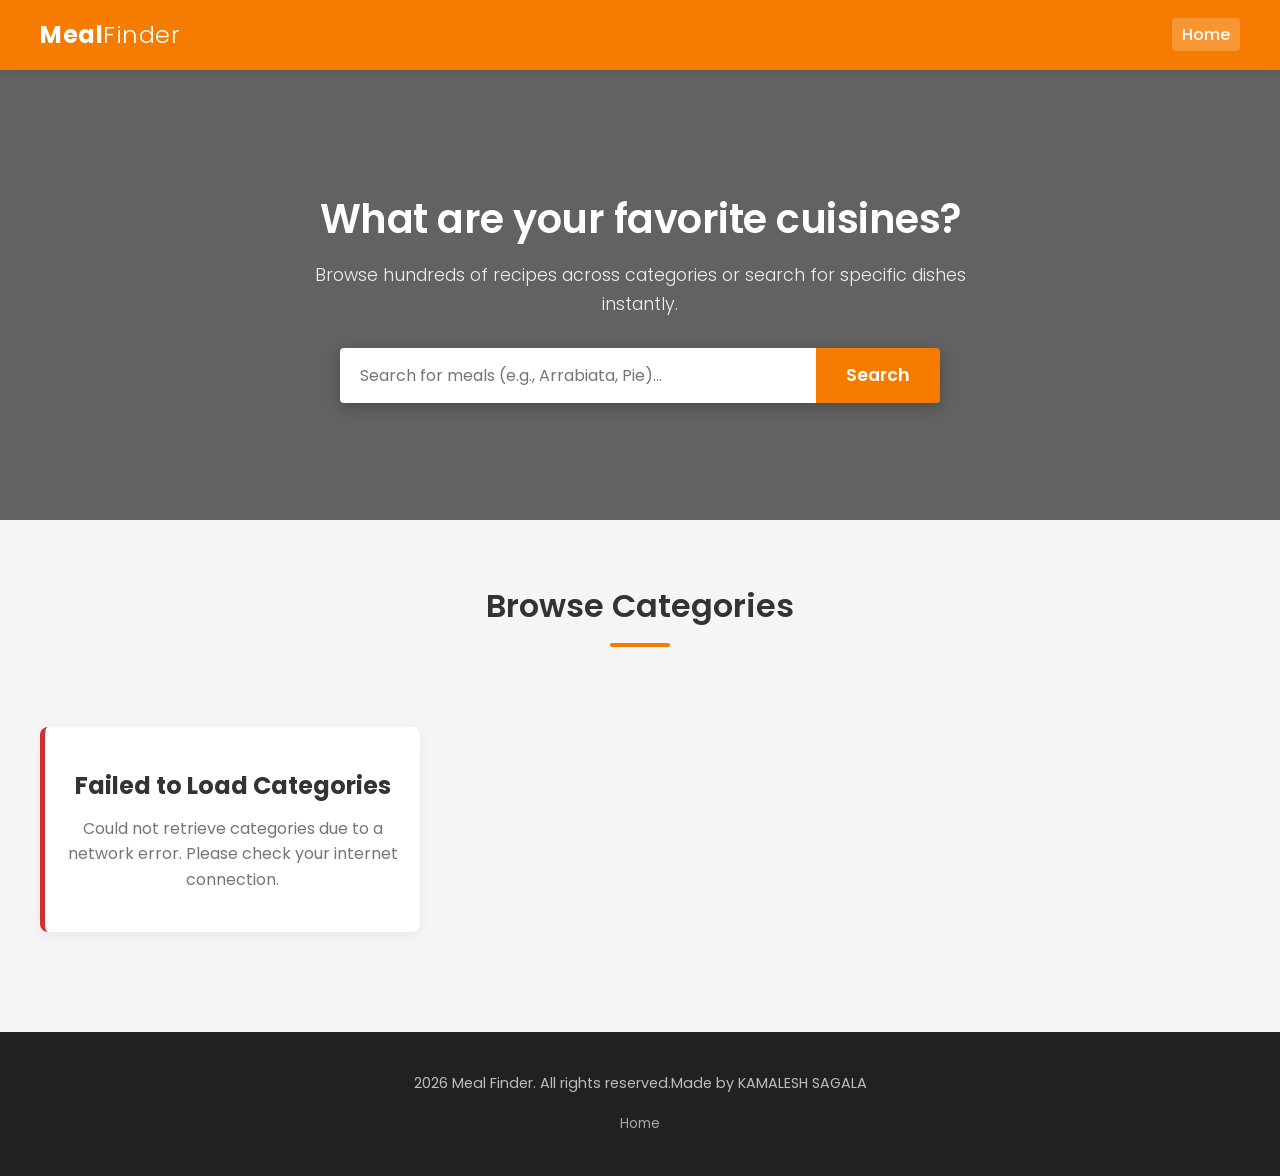
==== index.html @ 22f59641 "created base layout index.html" ====
<!DOCTYPE html>
<html lang="en">
<head>
    <meta charset="UTF-8">
    <meta name="viewport" content="width=device-width, initial-scale=1.0">
    <meta name="description" content="Find delicious recipes by browsing food categories or searching for your favorite meals. Detailed ingredients, instructions, and video guides.">
    <title>Meal Finder | Discover Delicious Recipes</title>
    <!-- Stylesheets -->
    <link rel="stylesheet" href="css/style.css">
    <link rel="stylesheet" href="css/responsive.css">
</head>
<body>

    <!-- Sticky Navbar -->
    <header class="navbar" id="main-navbar">
        <div class="container">
            <a href="index.html" class="logo" id="nav-logo">Meal<span>Finder</span></a>
            <nav>
                <ul class="nav-links">
                    <li><a href="index.html" class="active" id="nav-home-link">Home</a></li>
                </ul>
            </nav>
        </div>
    </header>

    <!-- Hero Section -->
    <section class="hero" id="hero-banner">
        <div class="hero-overlay"></div>
        <div class="hero-content">
            <h1 id="hero-heading">What are your favorite cuisines?</h1>
            <p id="hero-subheading">Browse hundreds of recipes across categories or search for specific dishes instantly.</p>
            <form class="search-form" id="search-form">
                <input type="text" id="search-input" placeholder="Search for meals (e.g., Arrabiata, Pie)..." autocomplete="off" required>
                <button type="submit" id="search-btn">Search</button>
            </form>
        </div>
    </section>

    <!-- Main Content Area -->
    <main class="container">
        <!-- Search Results Grid Section -->
        <section class="section" id="search-section" style="display: none;">
            <h2 class="section-title" id="search-results-title">Search Results</h2>
            <div class="grid" id="search-meals-grid">
                <!-- Dynamically populated meal cards -->
            </div>
        </section>

        <!-- Categories Section -->
        <section class="section" id="categories-section">
            <h2 class="section-title" id="categories-title">Browse Categories</h2>
            <div class="grid" id="categories-grid">
                <!-- Dynamically populated category cards -->
            </div>
        </section>
    </main>

    <!-- Footer -->
    <footer class="footer" id="main-footer">
        <div class="container">
            <p> 2026 Meal Finder. All rights reserved.Made by KAMALESH SAGALA</p>
            <ul class="footer-links">
                <li><a href="index.html">Home</a></li>
            </ul>
        </div>
    </footer>

    <!-- JavaScript Execution -->
    <script type="module" src="js/app.js"></script>
</body>
</html>
---- css/style.css ----
/* 
 * Style Sheet for Meal Finder Website
 * Color Palette: Primary Orange (#F57C00), White (#FFFFFF), Light BG (#F5F5F5), Dark Text (#333333)
 * Typography: Poppins
 */

/* Google Fonts Import */
@import url('https://fonts.googleapis.com/css2?family=Poppins:wght@300;400;500;600;700&display=swap');

/* Custom CSS Variables */
:root {
    --primary-orange: #F57C00;
    --primary-orange-hover: #E65100;
    --white: #FFFFFF;
    --bg-light: #F5F5F5;
    --text-dark: #333333;
    --text-muted: #757575;
    --text-light: #EEEEEE;
    --footer-bg: #212121;
    --card-shadow: 0 4px 12px rgba(0, 0, 0, 0.08);
    --card-shadow-hover: 0 8px 24px rgba(0, 0, 0, 0.15);
    --border-radius: 8px;
    --border-radius-sm: 4px;
    --border-radius-pill: 20px;
    --transition: all 0.3s ease;
}

/* Core Base Styles */
* {
    box-sizing: border-box;
    margin: 0;
    padding: 0;
}

body {
    font-family: 'Poppins', sans-serif;
    background-color: var(--bg-light);
    color: var(--text-dark);
    line-height: 1.6;
    display: flex;
    flex-direction: column;
    min-height: 100vh;
}

a {
    text-decoration: none;
    color: inherit;
    transition: var(--transition);
}

img {
    max-width: 100%;
    height: auto;
    display: block;
}

.container {
    width: 100%;
    max-width: 1200px;
    margin: 0 auto;
    padding: 0 20px;
}

/* Sticky Navbar Styles */
.navbar {
    background-color: var(--primary-orange);
    color: var(--white);
    position: sticky;
    top: 0;
    z-index: 1000;
    box-shadow: 0 2px 10px rgba(0, 0, 0, 0.1);
}

.navbar .container {
    display: flex;
    justify-content: space-between;
    align-items: center;
    height: 70px;
}

.logo {
    font-size: 1.5rem;
    font-weight: 700;
    letter-spacing: 0.5px;
    color: var(--white);
}

.logo span {
    font-weight: 300;
}

.nav-links {
    display: flex;
    list-style: none;
    gap: 20px;
}

.nav-links a {
    color: var(--white);
    font-weight: 500;
    font-size: 1rem;
    padding: 5px 10px;
    border-radius: var(--border-radius-sm);
    transition: var(--transition);
}

.nav-links a:hover,
.nav-links a.active {
    background-color: rgba(255, 255, 255, 0.2);
}

/* Hero Section */
.hero {
    position: relative;
    height: 450px;
    background: url('https://images.unsplash.com/photo-1504674900247-0877df9cc836?q=80&w=1600&auto=format&fit=crop') no-repeat center center/cover;
    display: flex;
    align-items: center;
    justify-content: center;
    text-align: center;
}

.hero-overlay {
    position: absolute;
    top: 0;
    left: 0;
    width: 100%;
    height: 100%;
    background-color: rgba(0, 0, 0, 0.6);
    z-index: 1;
}

.hero-content {
    position: relative;
    z-index: 2;
    color: var(--white);
    width: 100%;
    max-width: 700px;
    padding: 0 20px;
}

.hero-content h1 {
    font-size: 2.5rem;
    font-weight: 600;
    margin-bottom: 10px;
    letter-spacing: -0.5px;
}

.hero-content p {
    font-size: 1.1rem;
    font-weight: 300;
    margin-bottom: 30px;
    opacity: 0.9;
}

/* Centered Search Box */
.search-form {
    display: flex;
    width: 100%;
    max-width: 600px;
    margin: 0 auto;
    box-shadow: 0 4px 15px rgba(0, 0, 0, 0.25);
    border-radius: var(--border-radius-sm);
    overflow: hidden;
}

.search-form input[type="text"] {
    flex: 1;
    padding: 15px 20px;
    border: none;
    font-family: 'Poppins', sans-serif;
    font-size: 1rem;
    color: var(--text-dark);
    outline: none;
}

.search-form button {
    background-color: var(--primary-orange);
    color: var(--white);
    border: none;
    padding: 0 30px;
    font-family: 'Poppins', sans-serif;
    font-size: 1.1rem;
    font-weight: 600;
    cursor: pointer;
    transition: var(--transition);
}

.search-form button:hover {
    background-color: var(--primary-orange-hover);
}

/* Sections Configuration */
.section {
    padding: 60px 0;
}

.section-title {
    font-size: 2rem;
    font-weight: 600;
    text-align: center;
    margin-bottom: 40px;
    position: relative;
    color: var(--text-dark);
}

.section-title::after {
    content: '';
    display: block;
    width: 60px;
    height: 4px;
    background-color: var(--primary-orange);
    margin: 12px auto 0;
    border-radius: 2px;
}

/* Grid Layouts */
.grid {
    display: grid;
    grid-template-columns: repeat(auto-fill, minmax(280px, 1fr));
    gap: 30px;
}

/* Category Cards */
.category-card {
    background-color: var(--white);
    border-radius: var(--border-radius);
    overflow: hidden;
    box-shadow: var(--card-shadow);
    transition: var(--transition);
    display: flex;
    flex-direction: column;
    height: 100%;
}

.category-card:hover {
    transform: translateY(-5px);
    box-shadow: var(--card-shadow-hover);
}

.category-image {
    width: 100%;
    height: 200px;
    object-fit: cover;
    background-color: var(--text-light);
}

.category-body {
    padding: 20px;
    display: flex;
    flex-direction: column;
    flex-grow: 1;
}

.category-title {
    font-size: 1.25rem;
    font-weight: 600;
    margin-bottom: 10px;
    color: var(--text-dark);
}

.category-desc {
    font-size: 0.9rem;
    color: var(--text-muted);
    margin-bottom: 20px;
    flex-grow: 1;
}

.category-link {
    display: inline-block;
    align-self: flex-start;
    color: var(--primary-orange);
    font-weight: 600;
    font-size: 0.95rem;
    transition: var(--transition);
}

.category-link:hover {
    color: var(--primary-orange-hover);
}

/* Meal Cards */
.meal-card {
    background-color: var(--white);
    border-radius: var(--border-radius);
    overflow: hidden;
    box-shadow: var(--card-shadow);
    transition: var(--transition);
    display: flex;
    flex-direction: column;
    height: 100%;
}

.meal-card:hover {
    transform: translateY(-5px);
    box-shadow: var(--card-shadow-hover);
}

.meal-image-wrapper {
    position: relative;
    width: 100%;
    height: 200px;
    overflow: hidden;
}

.meal-image {
    width: 100%;
    height: 100%;
    object-fit: cover;
}

.meal-badge {
    position: absolute;
    top: 15px;
    right: 15px;
    background-color: var(--primary-orange);
    color: var(--white);
    padding: 4px 10px;
    border-radius: var(--border-radius-sm);
    font-size: 0.8rem;
    font-weight: 500;
}

.meal-body {
    padding: 20px;
    display: flex;
    flex-direction: column;
    flex-grow: 1;
}

.meal-title {
    font-size: 1.2rem;
    font-weight: 600;
    margin-bottom: 15px;
    color: var(--text-dark);
    line-height: 1.4;
}

.meal-btn {
    margin-top: auto;
    display: block;
    width: 100%;
    padding: 10px 0;
    background-color: var(--primary-orange);
    color: var(--white);
    text-align: center;
    border-radius: var(--border-radius-sm);
    font-weight: 500;
    transition: var(--transition);
    border: none;
    cursor: pointer;
}

.meal-btn:hover {
    background-color: var(--primary-orange-hover);
}

/* Category Details Banner */
.category-header {
    background-color: var(--white);
    padding: 40px 0;
    border-bottom: 1px solid #E0E0E0;
    margin-bottom: 40px;
}

.category-header-content {
    display: flex;
    align-items: center;
    gap: 40px;
}

.category-header-img {
    width: 250px;
    height: auto;
    border-radius: var(--border-radius);
    box-shadow: var(--card-shadow);
}

.category-header-info {
    flex: 1;
}

.category-header-title {
    font-size: 2.2rem;
    font-weight: 600;
    margin-bottom: 15px;
    color: var(--text-dark);
}

.category-header-desc {
    font-size: 1rem;
    color: #555555;
    line-height: 1.7;
}

/* Meal Details Page Layout */
.meal-detail-section {
    padding: 40px 0 60px;
}

.meal-header {
    margin-bottom: 30px;
}

.meal-header-title {
    font-size: 2.5rem;
    font-weight: 700;
    color: var(--text-dark);
    margin-bottom: 10px;
}

.meal-meta {
    display: flex;
    flex-wrap: wrap;
    gap: 15px;
    margin-bottom: 20px;
}

.meal-meta-item {
    background-color: var(--text-light);
    color: #555555;
    padding: 5px 15px;
    border-radius: var(--border-radius-pill);
    font-size: 0.85rem;
    font-weight: 500;
}

.meal-meta-item.category-tag {
    background-color: rgba(245, 124, 0, 0.1);
    color: var(--primary-orange);
}

.meal-grid {
    display: grid;
    grid-template-columns: 1fr 1fr;
    gap: 40px;
    align-items: start;
}

.meal-media {
    width: 100%;
}

.meal-detail-img {
    width: 100%;
    max-height: 500px;
    object-fit: cover;
    border-radius: var(--border-radius);
    box-shadow: 0 4px 15px rgba(0, 0, 0, 0.1);
}

.meal-content {
    background-color: var(--white);
    padding: 30px;
    border-radius: var(--border-radius);
    box-shadow: var(--card-shadow);
}

.meal-content-title {
    font-size: 1.5rem;
    font-weight: 600;
    margin-bottom: 20px;
    color: var(--text-dark);
    border-bottom: 2px solid var(--primary-orange);
    padding-bottom: 8px;
    display: inline-block;
}

/* Ingredients Table / List */
.ingredients-list {
    margin-bottom: 30px;
}

.ingredient-row {
    display: flex;
    justify-content: space-between;
    padding: 10px 0;
    border-bottom: 1px solid var(--text-light);
}

.ingredient-row:last-child {
    border-bottom: none;
}

.ingredient-name {
    font-weight: 500;
    color: var(--text-dark);
}

.ingredient-measure {
    color: var(--text-muted);
}

/* Instructions */
.instructions-box {
    margin-top: 30px;
}

.instructions-text {
    font-size: 1rem;
    line-height: 1.8;
    color: #555555;
    white-space: pre-line;
}

/* Actions buttons */
.meal-actions {
    display: flex;
    gap: 15px;
    margin-top: 30px;
    flex-wrap: wrap;
}

.action-btn {
    display: inline-flex;
    align-items: center;
    justify-content: center;
    padding: 12px 25px;
    border-radius: var(--border-radius-sm);
    font-weight: 600;
    font-size: 0.95rem;
    transition: var(--transition);
    cursor: pointer;
    text-align: center;
    border: none;
}

.btn-youtube {
    background-color: #FF0000;
    color: var(--white);
}

.btn-youtube:hover {
    background-color: #D00000;
}

.btn-source {
    background-color: var(--text-dark);
    color: var(--white);
}

.btn-source:hover {
    background-color: #222222;
}

/* Spinner Loader */
.spinner-container {
    display: flex;
    justify-content: center;
    align-items: center;
    padding: 60px 0;
    width: 100%;
}

.spinner {
    width: 50px;
    height: 50px;
    border: 5px solid #E0E0E0;
    border-top: 5px solid var(--primary-orange);
    border-radius: 50%;
    animation: spin 1s linear infinite;
}

@keyframes spin {
    0% { transform: rotate(0deg); }
    100% { transform: rotate(360deg); }
}

/* Error/Message state styles */
.message-box {
    text-align: center;
    padding: 40px 20px;
    background-color: var(--white);
    border-radius: var(--border-radius);
    box-shadow: 0 4px 12px rgba(0, 0, 0, 0.05);
    max-width: 600px;
    margin: 40px auto;
}

.message-box.error {
    border-left: 5px solid #D32F2F;
}

.message-box h3 {
    font-size: 1.5rem;
    color: var(--text-dark);
    margin-bottom: 10px;
}

.message-box p {
    color: var(--text-muted);
}

/* Back Button */
.back-btn-container {
    padding: 20px 0 0;
}

.back-btn {
    display: inline-flex;
    align-items: center;
    color: var(--primary-orange);
    font-weight: 500;
    font-size: 1rem;
    transition: transform 0.2s ease;
}

.back-btn:hover {
    transform: translateX(-5px);
}

.back-btn svg {
    margin-right: 8px;
    fill: currentColor;
}

/* Footer */
.footer {
    background-color: var(--footer-bg);
    color: var(--white);
    padding: 40px 0;
    text-align: center;
    margin-top: auto;
}

.footer p {
    font-size: 0.9rem;
    opacity: 0.7;
    margin-bottom: 10px;
}

.footer-links {
    display: flex;
    justify-content: center;
    gap: 20px;
    list-style: none;
    margin-top: 15px;
}

.footer-links a {
    color: var(--white);
    opacity: 0.6;
    font-size: 0.85rem;
}

.footer-links a:hover {
    opacity: 1;
    color: var(--primary-orange);
}

/* Style verified */

/* css grid containers updated */
---- css/responsive.css ----
/* 
 * Responsive Design Media Queries for Meal Finder Website
 * Pure CSS Media Queries (Mobile, Tablet, Laptop, Desktop)
 */

/* ==========================================================================
   Desktop / Large Viewports (Already default styles, fine-tuning transitions)
   ========================================================================== */
@media (min-width: 1200px) {
    .container {
        padding: 0;
    }
}

/* ==========================================================================
   Laptop / Medium-Large Viewports (max-width: 1024px)
   ========================================================================== */
@media (max-width: 1024px) {
    .hero {
        height: 400px;
    }

    .hero-content h1 {
        font-size: 2.2rem;
    }

    .grid {
        grid-template-columns: repeat(auto-fill, minmax(240px, 1fr));
        gap: 20px;
    }

    .meal-grid {
        gap: 30px;
    }
}

/* ==========================================================================
   Tablet / Medium Viewports (max-width: 768px)
   ========================================================================== */
@media (max-width: 768px) {
    .hero {
        height: 350px;
    }

    .hero-content h1 {
        font-size: 1.8rem;
    }

    .hero-content p {
        font-size: 1rem;
        margin-bottom: 20px;
    }

    .search-form {
        max-width: 100%;
    }

    .search-form input[type="text"] {
        padding: 12px 15px;
        font-size: 0.95rem;
    }

    .search-form button {
        padding: 0 20px;
        font-size: 1rem;
    }

    .section {
        padding: 40px 0;
    }

    .section-title {
        font-size: 1.75rem;
        margin-bottom: 30px;
    }

    /* Category Header responsive */
    .category-header-content {
        flex-direction: column;
        align-items: center;
        text-align: center;
        gap: 20px;
    }

    .category-header-img {
        width: 200px;
    }

    .category-header-title {
        font-size: 1.8rem;
    }

    /* Meal details layout changes to single column */
    .meal-grid {
        grid-template-columns: 1fr;
        gap: 30px;
    }

    .meal-detail-img {
        max-height: 350px;
        width: 100%;
    }

    .meal-header-title {
        font-size: 2rem;
    }
}

/* ==========================================================================
   Mobile / Small Viewports (max-width: 576px)
   ========================================================================== */
@media (max-width: 576px) {
    .navbar .container {
        flex-direction: column;
        height: auto;
        padding: 15px 10px;
        gap: 15px;
    }

    .logo {
        font-size: 1.3rem;
    }

    .nav-links {
        gap: 10px;
        width: 100%;
        justify-content: center;
    }

    .nav-links a {
        font-size: 0.9rem;
        padding: 4px 8px;
    }

    .hero {
        height: 300px;
    }

    .hero-content h1 {
        font-size: 1.5rem;
        line-height: 1.3;
    }

    .hero-content p {
        font-size: 0.85rem;
        display: none; /* Hide description on mobile to save vertical space */
    }

    .search-form {
        flex-direction: column;
        box-shadow: none;
        border-radius: 6px;
        background-color: transparent;
        gap: 10px;
    }

    .search-form input[type="text"] {
        border-radius: 4px;
        width: 100%;
        border: 1px solid #E0E0E0;
    }

    .search-form button {
        border-radius: 4px;
        width: 100%;
        padding: 12px 0;
    }

    .grid {
        grid-template-columns: 1fr; /* Single column layout for mobile cards */
        max-width: 380px;
        margin: 0 auto;
    }

    .meal-header-title {
        font-size: 1.6rem;
    }

    .meal-content {
        padding: 20px;
    }

    .meal-actions {
        flex-direction: column;
    }

    .action-btn {
        width: 100%;
    }
}
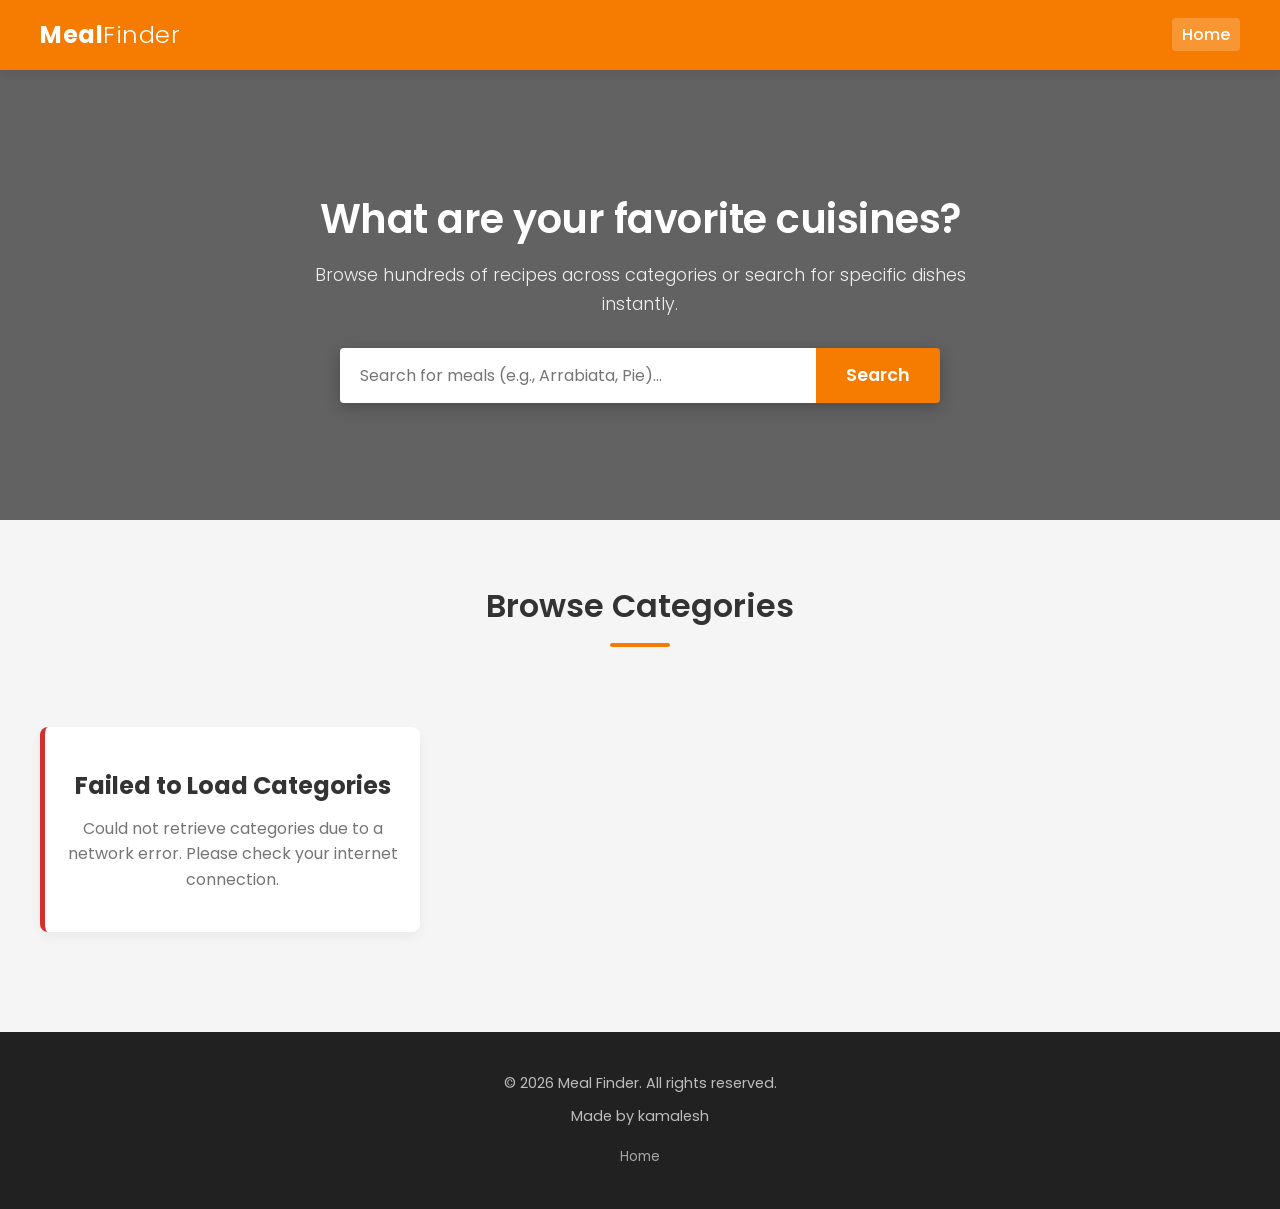
==== commit f0bb6d74: "readme correction on local server CORS rules" ====
--- a/index.html
+++ b/index.html
@@ -58,7 +58,8 @@
     <!-- Footer -->
     <footer class="footer" id="main-footer">
         <div class="container">
-            <p> 2026 Meal Finder. All rights reserved.Made by KAMALESH SAGALA</p>
+            <p>&copy; 2026 Meal Finder. All rights reserved.</p>
+            <p>Made by kamalesh</p>
             <ul class="footer-links">
                 <li><a href="index.html">Home</a></li>
             </ul>
--- a/css/style.css
+++ b/css/style.css
@@ -651,3 +651,5 @@
 /* Style verified */
 
 /* css grid containers updated */
+
+/* css grid containers updated */
